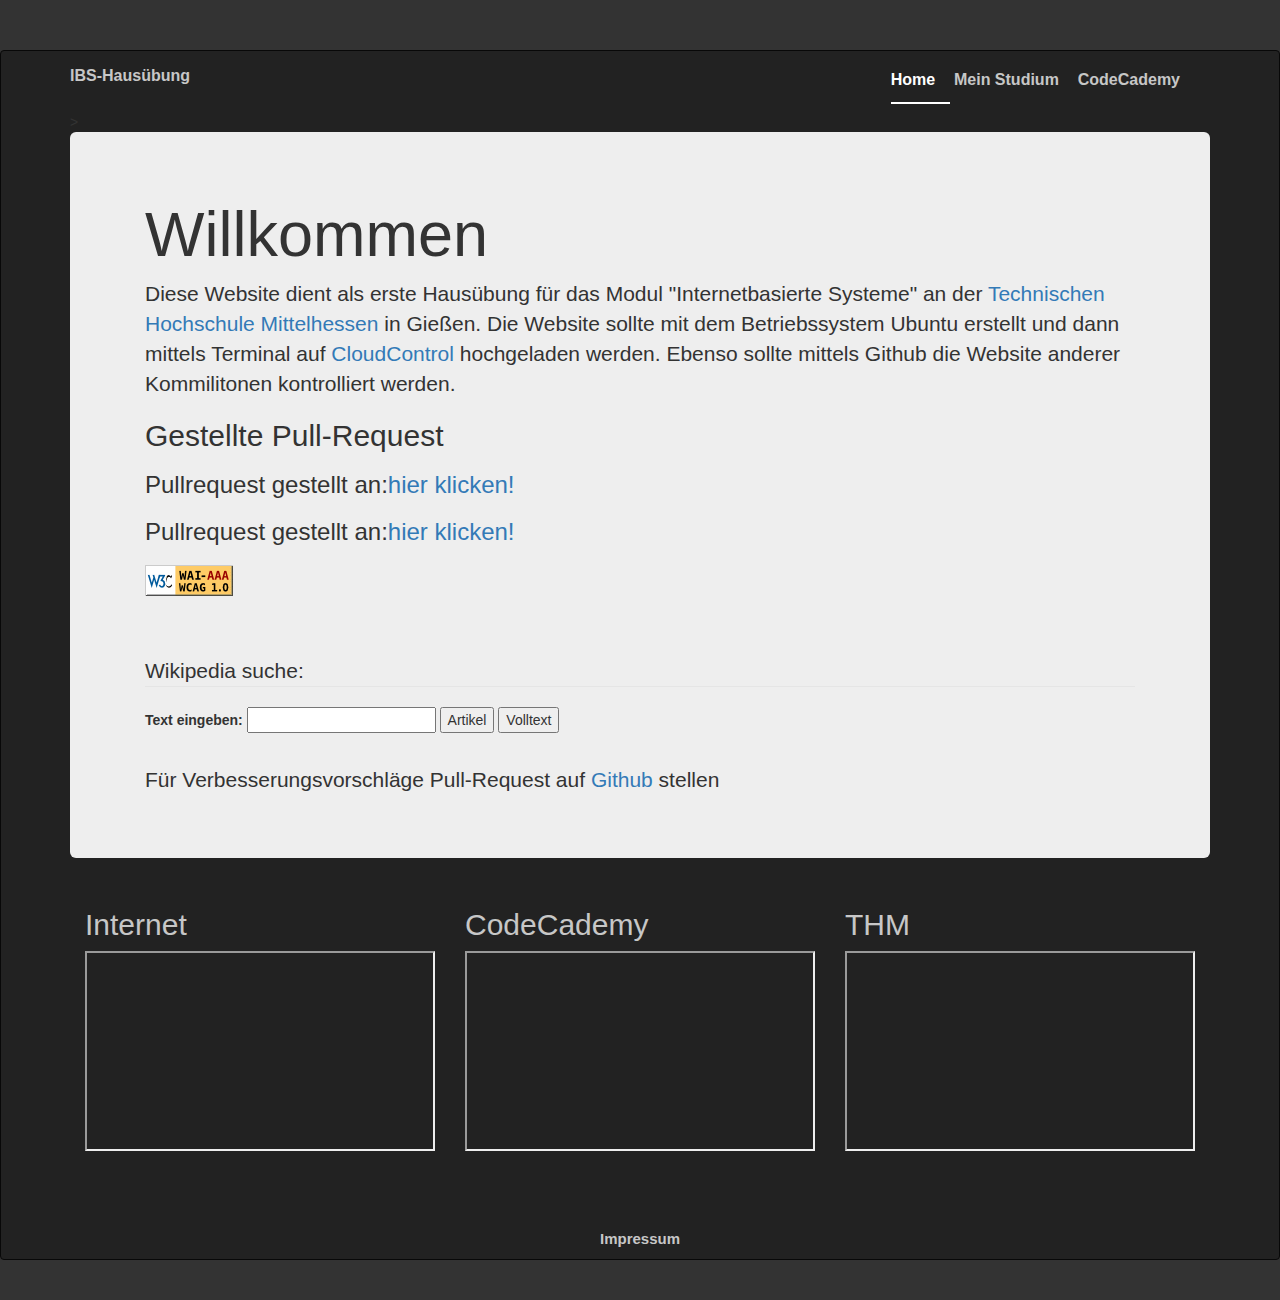
==== index.html @ 1eccdf6c "fehler behoben" ====
<!DOCTYPE html>
<html lang="en">
  <head>
    <meta charset="utf-8">
    <meta http-equiv="X-UA-Compatible" content="IE=edge">
    <meta name="viewport" content="width=device-width, initial-scale=1">
    <meta name="description" content="">
    <meta name="author" content="">

    <link rel="icon" href="../../favicon.ico">

    <title>Startseite</title>


     <link rel="stylesheet" href="https://maxcdn.bootstrapcdn.com/bootstrap/3.3.6/css/bootstrap.min.css" crossorigin="anonymous">
     <link href="../../assets/css/ie10-viewport-bug-workaround.css" rel="stylesheet">
     <link href="style.css" rel="stylesheet">

    <script src="../../assets/js/ie-emulation-modes-warning.js"></script>


  </head>

  <body>

   <nav class="navbar navbar-inverse">
      <div class="container">
        <div class="navbar-header">
          <button type="button" class="navbar-toggle collapsed" data-toggle="collapse" data-target="#navbar" aria-expanded="false" aria-controls="navbar">
            <span class="sr-only">Toggle navigation</span>
            <span class="icon-bar"></span>
            <span class="icon-bar"></span>
            <span class="icon-bar"></span>
          </button>
            <div class="navbar-brand"><!--Positioon Tag on top of Border-->
                  <p class="title">IBS-Haus&uuml;bung</p>
              </div>
        </div>


     <div id="navbar" class="navbar-collapse collapse">
          <form class="navbar-form navbar-right">

            <div class="form-group">
               <ul class="nav masthead-nav">
                  <li class="active"><a href="index.html">Home</a></li>
               </ul>
            </div><!--/div form-group-->

            <div class="form-group">
               <ul class="nav masthead-nav">
                  <li><a href="Stud.html">Mein Studium</a></li>
               </ul><!--/div form-group-->
            </div>

            <div class="form-group">
               <ul class="nav masthead-nav">
                    <li><a href="https://www.codecademy.com/ReinerZufall" target="_blank">CodeCademy</a></li>
               </ul>
            </div><!--/div form-group-->

          </form>
       </div><!--/.navbar-collaps-->
     >


    <div class="jumbotron">
      <div class="container">


      <h1>Willkommen</h1>
      <p>Diese Website dient als erste Haus&uuml;bung f&uuml;r das Modul "Internetbasierte Systeme" an der <a href="http://www.thm.de/site/" target="_blank">Technischen Hochschule Mittelhessen</a> in Gie&szlig;en. Die Website sollte mit dem Betriebssystem Ubuntu erstellt und dann mittels Terminal
      auf <a href="https://www.cloudcontrol.com/" target="_blank">CloudControl</a> hochgeladen werden. Ebenso sollte mittels Github die Website anderer Kommilitonen kontrolliert werden.</p>

        <h2>Gestellte Pull-Request</h2>
        <h3>Pullrequest gestellt an:<a href="">hier klicken!</a></h3>
        <h3>Pullrequest gestellt an:<a href="https://github.com/DerLord/veit/pulls">hier klicken!</a></h3>

        <div class ="wave">
        <a href="http://veit.cloudcontrolled.com"><img src="wave-logo.gif" alt="WAI-AAA Plakette"/></a>

        </div>

        <div class="suche">
          <form action="http://de.wikipedia.org/wiki/Spezial:Suche">
             <fieldset>
                <legend>Wikipedia suche:</legend>
                 <label for="search">Text eingeben:</label>
                 <input type="text"   name="search" id="search" value="" />
                 <input type="submit" name="go" value="Artikel"/>
                 <input type="submit" name="fulltext" value="Volltext" />
             </fieldset>
          </form>
        </div>  <!-- /div suche -->

         <div class="git">
            <p>F&uuml;r Verbesserungsvorschl&auml;ge Pull-Request auf <a href="https://github.com/ReinerZufall159/ibs" target="_blank">Github</a> stellen </p>
          </div> <!-- /div git -->

      </div>   <!-- /div container -->
    </div>    <!-- /div jumbotron -->

    <div class="container">

      <!--<div class="row"> -->

        <div class="col-md-4">
          <h2>Internet</h2>
          <p><iframe width="350" height="200" src="https://www.youtube.com/embed/8PNRrOGJqUI" allowfullscreen></iframe></p>
        </div> <!-- /div col-md-4 -->

         <div class="col-md-4">
          <h2>CodeCademy</h2>
          <p><iframe width="350" height="200" src="https://www.youtube.com/embed/4AukNDrAjeM" allowfullscreen></iframe></p>
         </div> <!-- /div col-md-4 -->

        <div class="col-md-4">
          <h2>THM</h2>
          <p><iframe width="350" height="200" src="https://www.youtube.com/embed/HMVXeTpRWLM" allowfullscreen></iframe></p>
        </div> <!-- /div col-md-4 -->


         </div> <!-- /container -->

      <footer>
       <div class ="impress">
        <p><a href="Impressum.html">Impressum</a></p>
       </div><!-- /div impress -->
      </footer>

       </div> <!-- /container -->

     </nav>

    <script src="https://ajax.googleapis.com/ajax/libs/jquery/1.11.3/jquery.min.js"></script>
    <script>window.jQuery || document.write('<script src="../../assets/js/vendor/jquery.min.js"><\/script>')</script>
    <script src="../../dist/js/bootstrap.min.js"></script>
    <script src="../../assets/js/ie10-viewport-bug-workaround.js"></script>
  </body>
</html>
---- style.css ----
/* Move down content because we have a fixed navbar that is 50px tall */
body {
  padding-top: 50px;
  padding-bottom: 20px;
  overflow-y:scroll

}

 body{
   background-color: #333;
 }

.masthead-nav > li {
  display: inline-block;
}
.masthead-nav > li + li {
  margin-left: 20px;

}
.masthead-nav > li > a {
  padding-right: 15px;
  padding-left: 0px;
  font-size: 16px;
  font-weight: bold;
  color: #fff; /* IE8 proofing */
  color: rgba(255,255,255,.75);
  border-bottom: 2px solid transparent;

}
.masthead-nav > li > a:hover,
.masthead-nav > li > a:focus {
  background-color: transparent;
  border-bottom-color: #a9a9a9;
  border-bottom-color: rgba(255,255,255,.25);
}
.masthead-nav > .active > a,
.masthead-nav > .active > a:hover,
.masthead-nav > .active > a:focus {
  color: #fff;
  border-bottom-color: #fff;
}

div.navi {
  margin-left:73%;
}

.form{
 margin-top:20em;
}

div.impress a{
  font-size: 15px;
  font-weight: bold;
  color: #fff; /* IE8 proofing */
  color: rgba(255,255,255,.75);

}

div.impress{
  margin-top: 60px;
  text-align:center;
}

.masthead-brand {
  margin-top: 10px;
  margin-bottom: 10px;
}

.title{
  padding-right: 0px;
  padding-left: 0px;
  font-size: 16px;
  font-weight: bold;
  color: #fff; /* IE8 proofing */
  color: rgba(255,255,255,.75);
  /*border-bottom: 2px solid transparent; */
}

.suche{
 margin-top:60px;
}

div.col-md-4{
  padding-right: 0px;
  padding-left: 0px;
  font-size: 16px;
  font-weight: bold;
  color: #fff; /* IE8 proofing */
  color: rgba(255,255,255,.75);
}

div.git a{
  font-color: black;
  text-decoration: none;
  }

div.git{
  margin-top:30px;
}

div.container a{
 text-decoration:none;
}

div.wave{
 margin-top:20px;
}
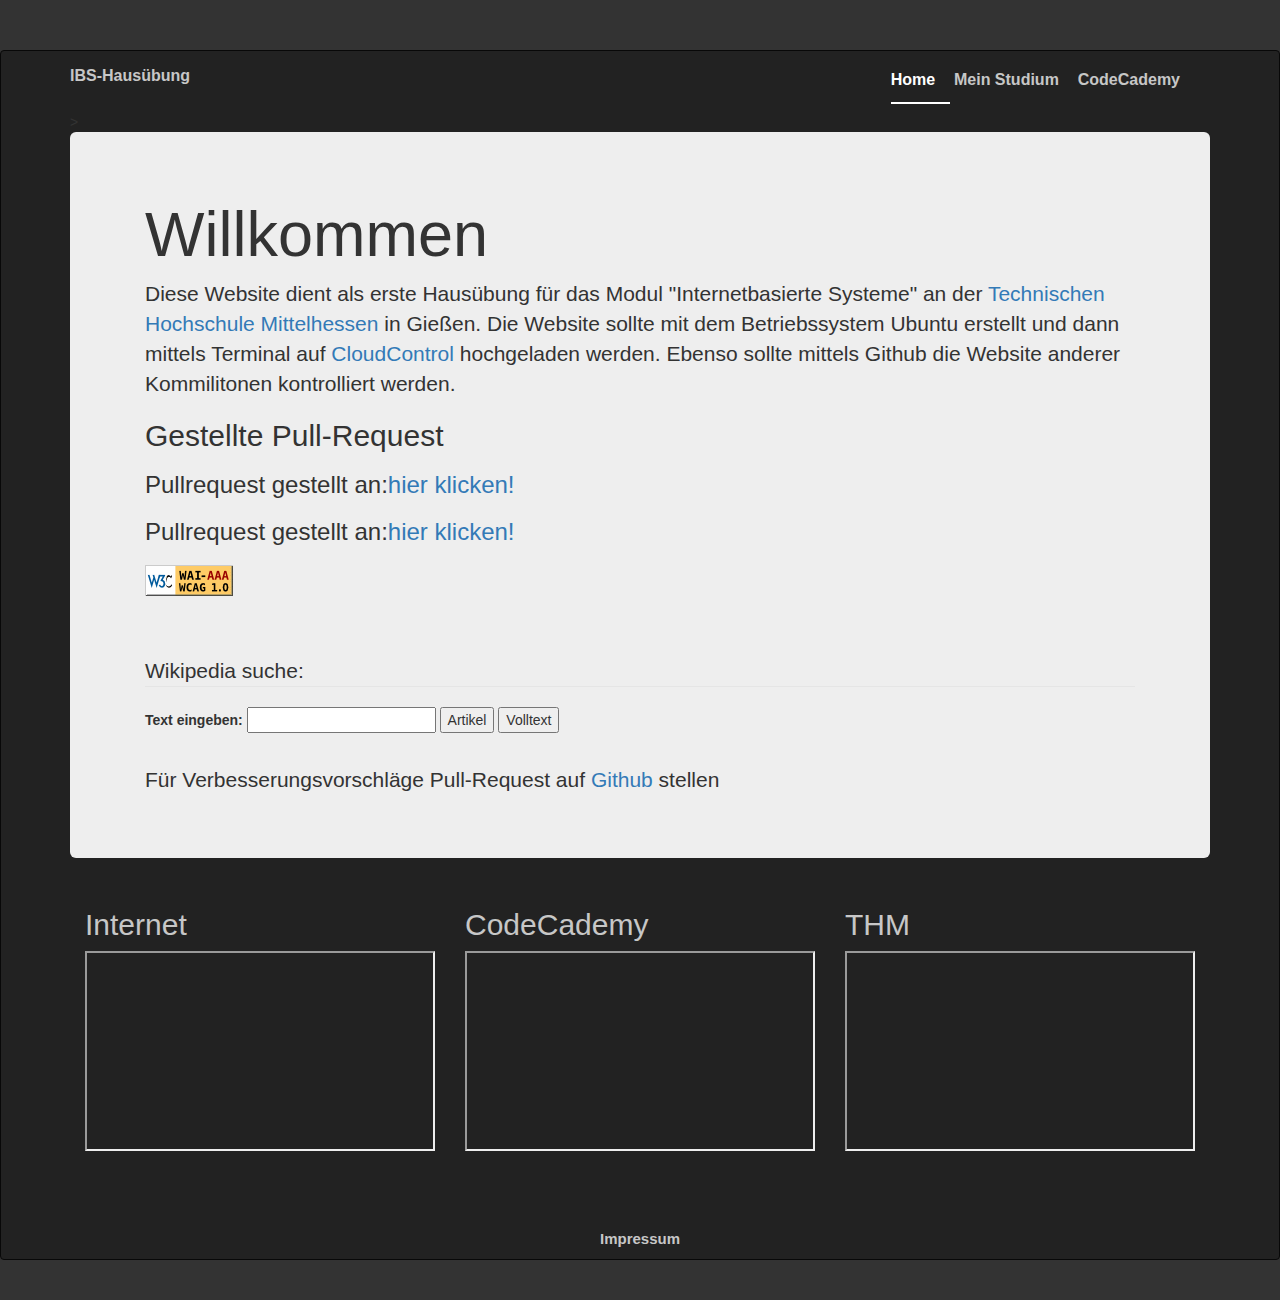
==== commit b68e1916: "link erneuert" ====
--- a/index.html
+++ b/index.html
@@ -73,11 +73,11 @@
       auf <a href="https://www.cloudcontrol.com/" target="_blank">CloudControl</a> hochgeladen werden. Ebenso sollte mittels Github die Website anderer Kommilitonen kontrolliert werden.</p>
 
         <h2>Gestellte Pull-Request</h2>
-        <h3>Pullrequest gestellt an:<a href="">hier klicken!</a></h3>
-        <h3>Pullrequest gestellt an:<a href="https://github.com/DerLord/veit/pulls">hier klicken!</a></h3>
+        <h3>Pullrequest gestellt an:<a href="https://github.com/florianjokeit/ibshue/pull/2">hier klicken!</a></h3>
+        <h3>Pullrequest gestellt an:<a href="https://github.com/DerLord/veit/pull/2">hier klicken!</a></h3>
 
         <div class ="wave">
-        <a href="http://veit.cloudcontrolled.com"><img src="wave-logo.gif" alt="WAI-AAA Plakette"/></a>
+        <a href="http://wave.webaim.org/report#/http://website123.cloudcontrolled.com/"><img src="wave-logo.gif" alt="WAI-AAA Plakette"/></a>
 
         </div>
 
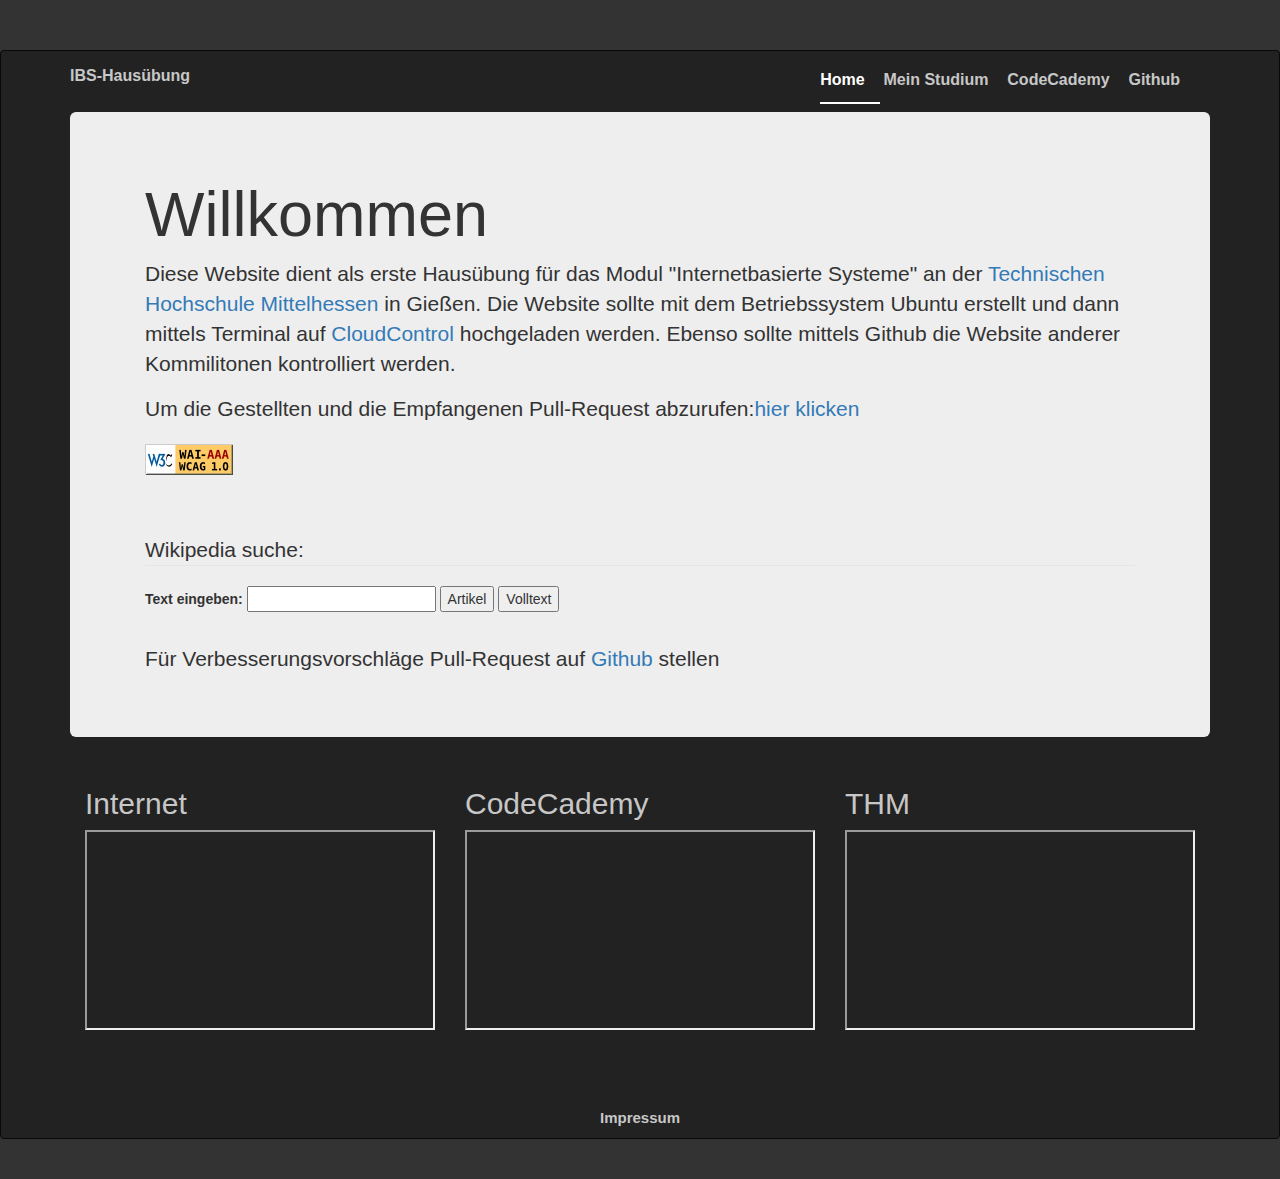
==== commit a6c6a9a4: "Website überarbeitet" ====
--- a/index.html
+++ b/index.html
@@ -40,7 +40,7 @@
 
      <div id="navbar" class="navbar-collapse collapse">
           <form class="navbar-form navbar-right">
-
+              <div class="navbar-header">
             <div class="form-group">
                <ul class="nav masthead-nav">
                   <li class="active"><a href="index.html">Home</a></li>
@@ -50,8 +50,8 @@
             <div class="form-group">
                <ul class="nav masthead-nav">
                   <li><a href="Stud.html">Mein Studium</a></li>
-               </ul><!--/div form-group-->
-            </div>
+               </ul>
+            </div>  <!--/div form-group-->
 
             <div class="form-group">
                <ul class="nav masthead-nav">
@@ -59,9 +59,17 @@
                </ul>
             </div><!--/div form-group-->
 
+            <div class="form-group">
+               <ul class="nav masthead-nav">
+                  <li><a href="git.html">Github</a></li>
+               </ul>
+            </div>  <!--/div form-group-->
+
+               </div> <!--/div navbar-header-->
+
           </form>
        </div><!--/.navbar-collaps-->
-     >
+
 
 
     <div class="jumbotron">
@@ -72,9 +80,7 @@
       <p>Diese Website dient als erste Haus&uuml;bung f&uuml;r das Modul "Internetbasierte Systeme" an der <a href="http://www.thm.de/site/" target="_blank">Technischen Hochschule Mittelhessen</a> in Gie&szlig;en. Die Website sollte mit dem Betriebssystem Ubuntu erstellt und dann mittels Terminal
       auf <a href="https://www.cloudcontrol.com/" target="_blank">CloudControl</a> hochgeladen werden. Ebenso sollte mittels Github die Website anderer Kommilitonen kontrolliert werden.</p>
 
-        <h2>Gestellte Pull-Request</h2>
-        <h3>Pullrequest gestellt an:<a href="https://github.com/florianjokeit/ibshue/pull/2">hier klicken!</a></h3>
-        <h3>Pullrequest gestellt an:<a href="https://github.com/DerLord/veit/pull/2">hier klicken!</a></h3>
+      <p>Um die Gestellten und die Empfangenen Pull-Request abzurufen:<a href="git.html">hier klicken</a></p>
 
         <div class ="wave">
         <a href="http://wave.webaim.org/report#/http://website123.cloudcontrolled.com/"><img src="wave-logo.gif" alt="WAI-AAA Plakette"/></a>
@@ -137,4 +143,4 @@
     <script src="../../dist/js/bootstrap.min.js"></script>
     <script src="../../assets/js/ie10-viewport-bug-workaround.js"></script>
   </body>
-</html>
+</html>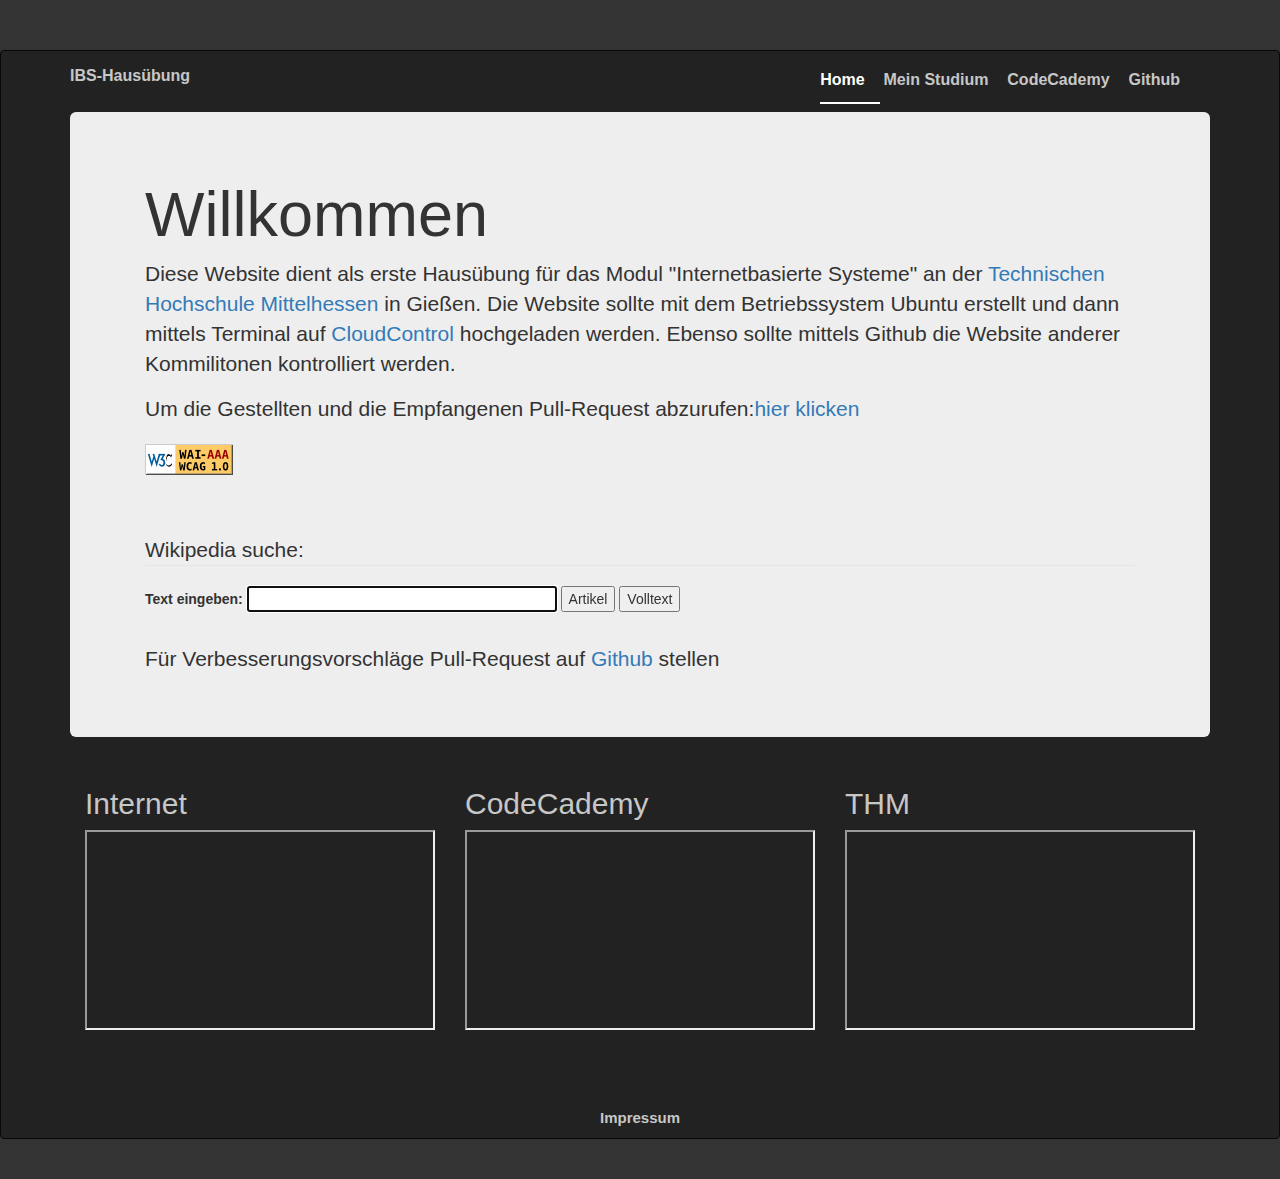
==== commit c4062732: "Suchfeld optimiert" ====
--- a/index.html
+++ b/index.html
@@ -92,7 +92,7 @@
              <fieldset>
                 <legend>Wikipedia suche:</legend>
                  <label for="search">Text eingeben:</label>
-                 <input type="text"   name="search" id="search" value="" />
+                 <input type="text"   name="search" id="search" value="" size="35" autofocus/>
                  <input type="submit" name="go" value="Artikel"/>
                  <input type="submit" name="fulltext" value="Volltext" />
              </fieldset>
@@ -143,4 +143,4 @@
     <script src="../../dist/js/bootstrap.min.js"></script>
     <script src="../../assets/js/ie10-viewport-bug-workaround.js"></script>
   </body>
-</html>+</html>
